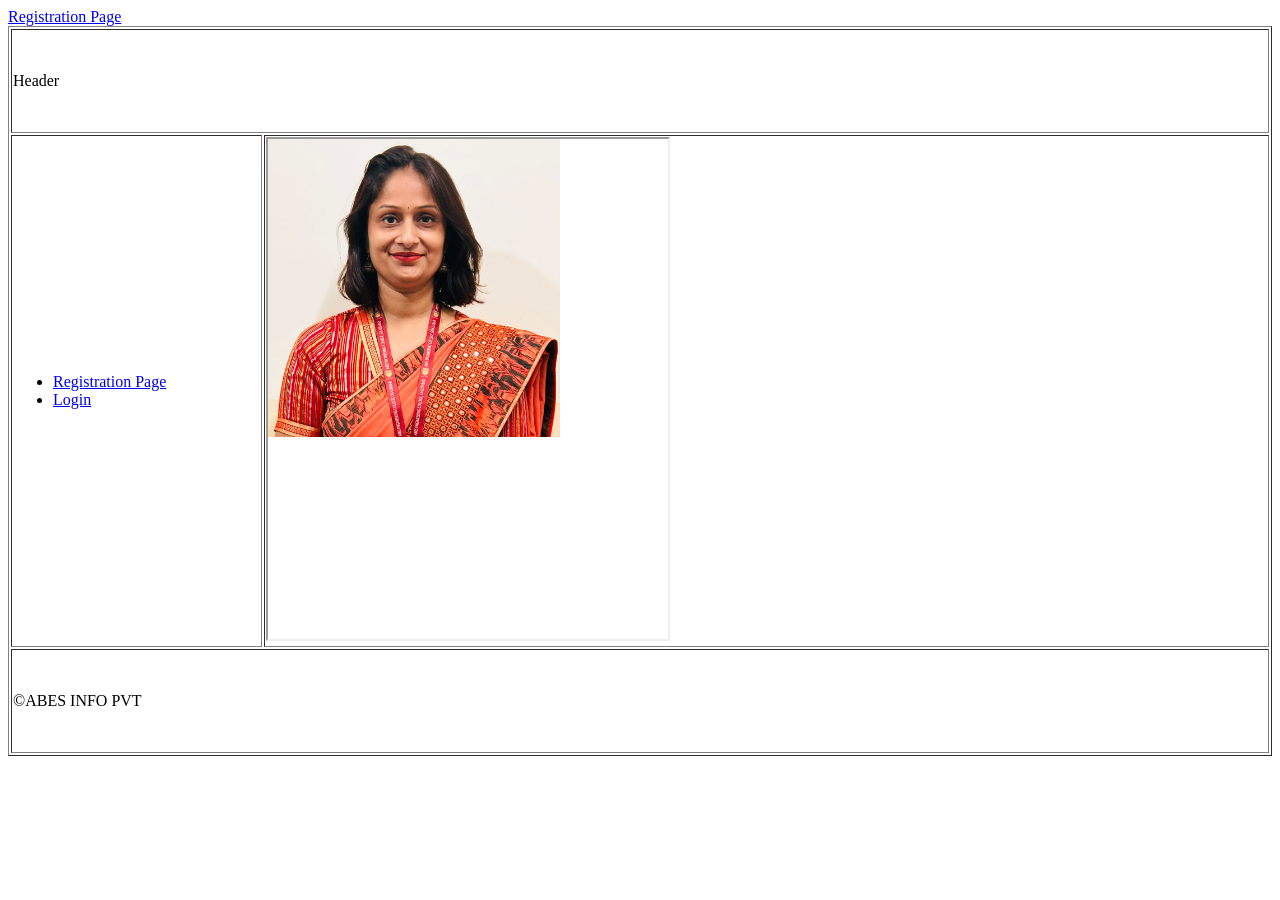
==== index.html @ 8a0824a1 "my html code" ====
<!DOCTYPE html>
<html lang="en">
<head>
    <meta charset="UTF-8">
    <meta name="viewport" content="width=device-width, initial-scale=1.0">
    <title>Index page</title>
</head>
<body>
    <!-- block level element--- -->
     <!-- <div>Hekko</div>
     <div> ABESEC</div>
     <!-- inline element -->
     <!-- <span>CSEDS</span>
     <span>information Technology</span> -->
     <!-- <h1>Monika Singh</h1>
     <h2>CSEDS</h2>

     <hr>
     <img src="Monika Singh.png" height="100" width="100"/>
     <img src="Monika Singh.png" height="100" width="100"/>
     <img src="Monika Singh.png" height="100" width="100"/>
     <img src="Monika Singh.png" height="100" width="100"/>
     <img src="Monika Singh.png" height="100" width="100"/>
     <img src="Monika Singh.png" height="100" width="100"/>
     <img src="Monika Singh.png" height="100" width="100"/>
     <img src="Monika Singh.png" height="100" width="100"/>
     <img src="Monika Singh.png" height="100" width="100"/>
     <img src="Monika Singh.png" height="100" width="100"/>
     <img src="Monika Singh.png" height="100" width="100"/>
    
     <hr>
    
     <audio controls>
        <source src="sample-3s.mp3" type="audio/mp3">
     </audio> -->
<!-- <a href="login.html">Login</a>
<a href="registration.html">Registration Page</a> -->
<!-- <nav>
    <a href ="#java">java programming</a>
    <a href ="#python">Python Programming</a>
    <a href ="#react">React</a>
</nav>
<br>
<br>
<br>
<br>
<br>
<br>
<br>
<br>
<br>
<br>
<br>
<br>
<br>
<br>
<br>
<br>
<br>
<br>
<br>
<br>
<br>
<br>
<br>
<br>
<br>
<br>
<br>
<br>
<br>
<br>
<br>
<br>
<br>
<br>
<br>
<br>
<br>
<br>
<br>
<br>
<br>
<br>

<section id="java"><h3>java programing</h3>Lorem ipsum dolor sit amet consectetur, adipisicing elit. Totam libero consequatur tempore eos iusto ea laborum, aperiam nihil nobis omnis nemo, itaque at voluptates odio in blanditiis veniam! Sed, earum!</section><br><br><br><br><br><br><br><br><br><br><br><br><br><br><br><br><br><br><br><br><br><br><br><br><br><br><br><br><br><br><br><br><br><br><br><br><br><br><br><br><br><br><br><br>
<section id="python"><h3>Python programing</h3>Lorem ipsum dolor, sit amet consectetur adipisicing elit. Quis eaque voluptas molestiae hic, tempore soluta veritatis dolore fuga, at adipisci minima? Nostrum itaque nemo corporis illum, adipisci vitae exercitationem at.</section><br><br><br><br><br><br><br><br><br><br><br><br><br><br><br><br><br><br><br><br><br><br><br><br><br><br><br><br><br><br><br><br><br><br><br><br><br><br><br><br><br><br><br><br>
<section id="react"><h3>react programing</h3>Lorem ipsum dolor sit amet consectetur adipisicing elit. Voluptatum facilis quod ipsa dolor modi magnam fugit libero. Sunt ipsum magni aliquam sit officia modi? Distinctio nostrum minus laborum incidunt non?</section>
</body>
</html> -->
<!-- <ol type="A">
<li>java</li>
<li>python</li>
<li>react</li>
<li>C++</li>
</ol>
<ul type="circle">
    <li>java</li>
    <li>hindi</li>
    <li>english</li>
    <li>french</li>
    
</ul>
<dl>
   <dt>java</dt>
   <dd>it is an object oriented programming language</dd>
</dl>
</html> -->
<a href="registration.html">Registration Page</a> 
<!-- <table border="1" width="400px" cellspacing="10" cellpadding="20">
    <tr>
    <th>Name</th>
    <th>Age</th>
    </tr>
    <tr>
    <td>Monika Singh</td>
    <th>36</th>
    </tr>
    <tr>
    <td>Sandeep Kumar</td>
    <th>44</th>
    </tr>
    <tr>
    <td>Arjun Singh</td>
    <th>8</th>
    </tr><tr>
    <td>Agrim Singh</td>
    <th>13</th>
    </tr>
</table> -->
<table border="1" width="100%">
    <tr><td colspan="2" height="100px">Header</td></tr>
    <tr><td width="20%" height="350px">
        <ul>
            <li>
                <a href="registration.html" target="myframe">Registration Page</a>
            </li>
            <li>
                <a href="login.html" target="myframe">Login</a>
            </li>
        </ul></td>
        <td><iframe src="Monika Singh.png" name="myframe" height="500px" width="400px" ></iframe></td></tr>
    <tr><td colspan="2" height="100px">&copy;ABES INFO PVT</td></tr>
</table>

</html>
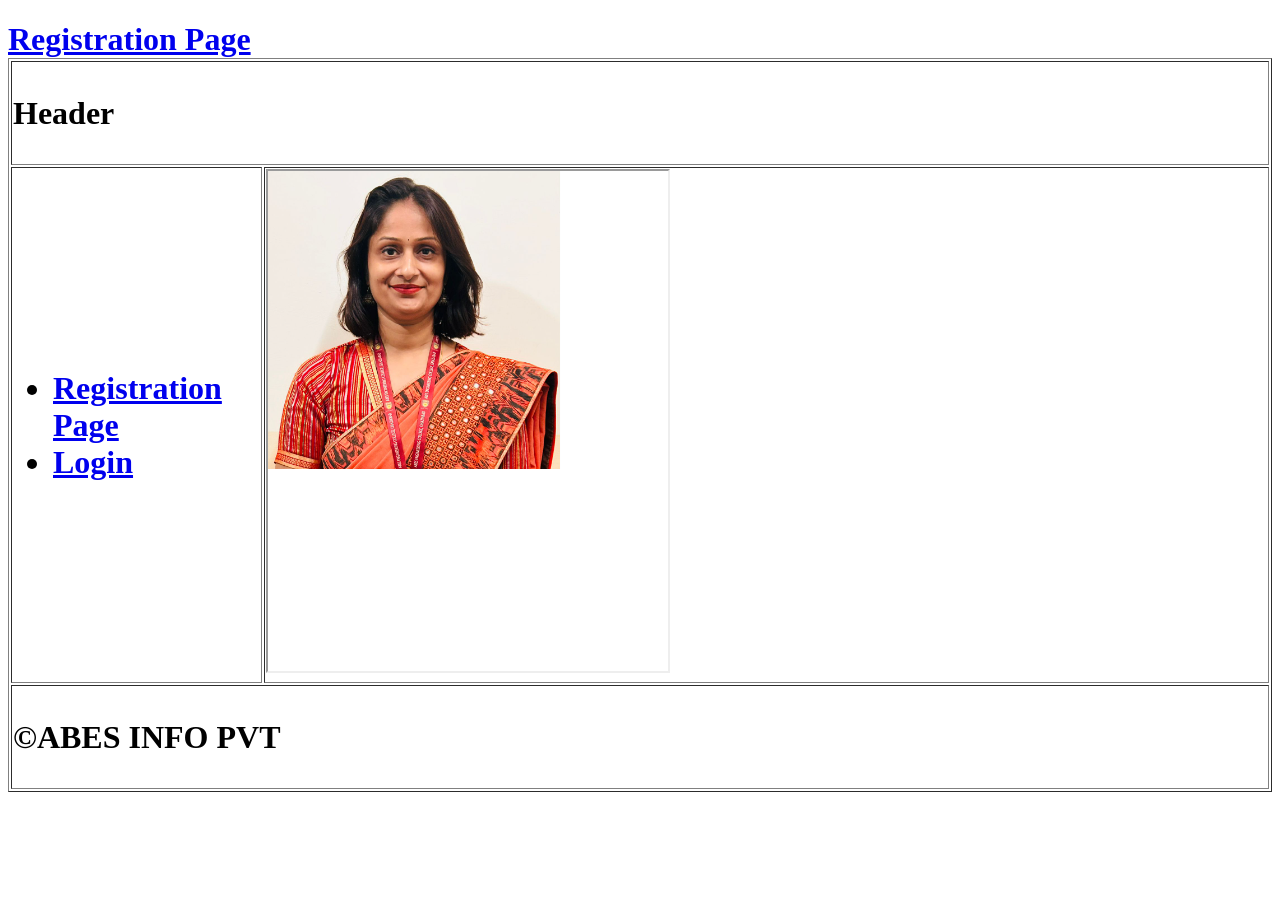
==== commit dd911813: "dev commit" ====
--- a/index.html
+++ b/index.html
@@ -6,6 +6,7 @@
     <title>Index page</title>
 </head>
 <body>
+    <h1>
     <!-- block level element--- -->
      <!-- <div>Hekko</div>
      <div> ABESEC</div>
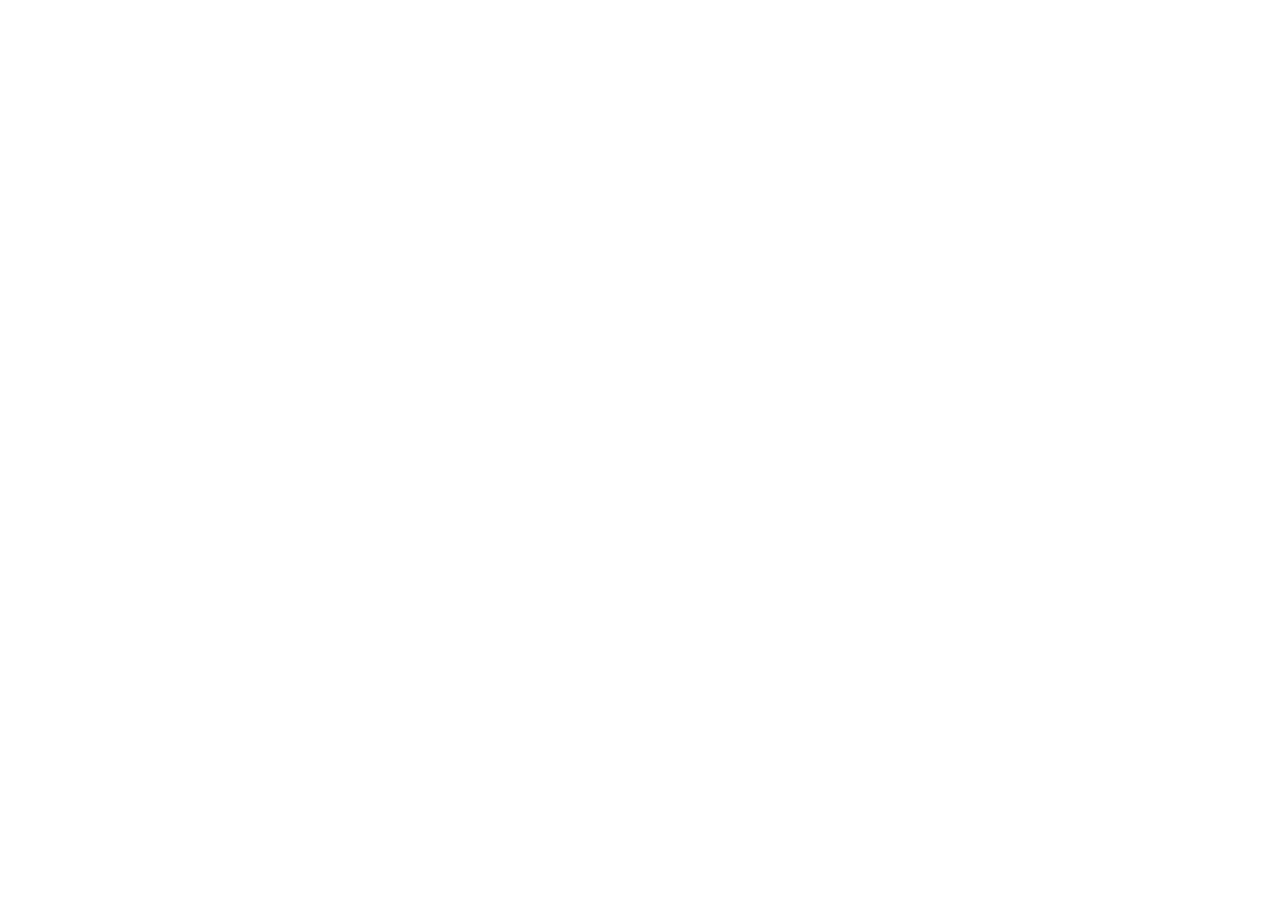
==== commit 405f22bd: "hello1" ====
--- a/index.html
+++ b/index.html
@@ -3,145 +3,18 @@
 <head>
     <meta charset="UTF-8">
     <meta name="viewport" content="width=device-width, initial-scale=1.0">
-    <title>Index page</title>
+    <title>index</title>
+   
 </head>
 <body>
-    <h1>
-    <!-- block level element--- -->
-     <!-- <div>Hekko</div>
-     <div> ABESEC</div>
-     <!-- inline element -->
-     <!-- <span>CSEDS</span>
-     <span>information Technology</span> -->
-     <!-- <h1>Monika Singh</h1>
-     <h2>CSEDS</h2>
-
-     <hr>
-     <img src="Monika Singh.png" height="100" width="100"/>
-     <img src="Monika Singh.png" height="100" width="100"/>
-     <img src="Monika Singh.png" height="100" width="100"/>
-     <img src="Monika Singh.png" height="100" width="100"/>
-     <img src="Monika Singh.png" height="100" width="100"/>
-     <img src="Monika Singh.png" height="100" width="100"/>
-     <img src="Monika Singh.png" height="100" width="100"/>
-     <img src="Monika Singh.png" height="100" width="100"/>
-     <img src="Monika Singh.png" height="100" width="100"/>
-     <img src="Monika Singh.png" height="100" width="100"/>
-     <img src="Monika Singh.png" height="100" width="100"/>
-    
-     <hr>
-    
-     <audio controls>
-        <source src="sample-3s.mp3" type="audio/mp3">
-     </audio> -->
-<!-- <a href="login.html">Login</a>
-<a href="registration.html">Registration Page</a> -->
-<!-- <nav>
-    <a href ="#java">java programming</a>
-    <a href ="#python">Python Programming</a>
-    <a href ="#react">React</a>
-</nav>
-<br>
-<br>
-<br>
-<br>
-<br>
-<br>
-<br>
-<br>
-<br>
-<br>
-<br>
-<br>
-<br>
-<br>
-<br>
-<br>
-<br>
-<br>
-<br>
-<br>
-<br>
-<br>
-<br>
-<br>
-<br>
-<br>
-<br>
-<br>
-<br>
-<br>
-<br>
-<br>
-<br>
-<br>
-<br>
-<br>
-<br>
-<br>
-<br>
-<br>
-<br>
-<br>
-
-<section id="java"><h3>java programing</h3>Lorem ipsum dolor sit amet consectetur, adipisicing elit. Totam libero consequatur tempore eos iusto ea laborum, aperiam nihil nobis omnis nemo, itaque at voluptates odio in blanditiis veniam! Sed, earum!</section><br><br><br><br><br><br><br><br><br><br><br><br><br><br><br><br><br><br><br><br><br><br><br><br><br><br><br><br><br><br><br><br><br><br><br><br><br><br><br><br><br><br><br><br>
-<section id="python"><h3>Python programing</h3>Lorem ipsum dolor, sit amet consectetur adipisicing elit. Quis eaque voluptas molestiae hic, tempore soluta veritatis dolore fuga, at adipisci minima? Nostrum itaque nemo corporis illum, adipisci vitae exercitationem at.</section><br><br><br><br><br><br><br><br><br><br><br><br><br><br><br><br><br><br><br><br><br><br><br><br><br><br><br><br><br><br><br><br><br><br><br><br><br><br><br><br><br><br><br><br>
-<section id="react"><h3>react programing</h3>Lorem ipsum dolor sit amet consectetur adipisicing elit. Voluptatum facilis quod ipsa dolor modi magnam fugit libero. Sunt ipsum magni aliquam sit officia modi? Distinctio nostrum minus laborum incidunt non?</section>
+    <script src="rest&spread.js"></script>
+    <!-- <table style="border: 1px solid;">
+        <tr>
+            <th>User Name</th>
+            <th>ID</th>      
+            <th>Name</th>      
+            <th>public repo</th>      
+        </tr>
+    </table> -->
 </body>
-</html> -->
-<!-- <ol type="A">
-<li>java</li>
-<li>python</li>
-<li>react</li>
-<li>C++</li>
-</ol>
-<ul type="circle">
-    <li>java</li>
-    <li>hindi</li>
-    <li>english</li>
-    <li>french</li>
-    
-</ul>
-<dl>
-   <dt>java</dt>
-   <dd>it is an object oriented programming language</dd>
-</dl>
-</html> -->
-<a href="registration.html">Registration Page</a> 
-<!-- <table border="1" width="400px" cellspacing="10" cellpadding="20">
-    <tr>
-    <th>Name</th>
-    <th>Age</th>
-    </tr>
-    <tr>
-    <td>Monika Singh</td>
-    <th>36</th>
-    </tr>
-    <tr>
-    <td>Sandeep Kumar</td>
-    <th>44</th>
-    </tr>
-    <tr>
-    <td>Arjun Singh</td>
-    <th>8</th>
-    </tr><tr>
-    <td>Agrim Singh</td>
-    <th>13</th>
-    </tr>
-</table> -->
-<table border="1" width="100%">
-    <tr><td colspan="2" height="100px">Header</td></tr>
-    <tr><td width="20%" height="350px">
-        <ul>
-            <li>
-                <a href="registration.html" target="myframe">Registration Page</a>
-            </li>
-            <li>
-                <a href="login.html" target="myframe">Login</a>
-            </li>
-        </ul></td>
-        <td><iframe src="Monika Singh.png" name="myframe" height="500px" width="400px" ></iframe></td></tr>
-    <tr><td colspan="2" height="100px">&copy;ABES INFO PVT</td></tr>
-</table>
-
 </html>
